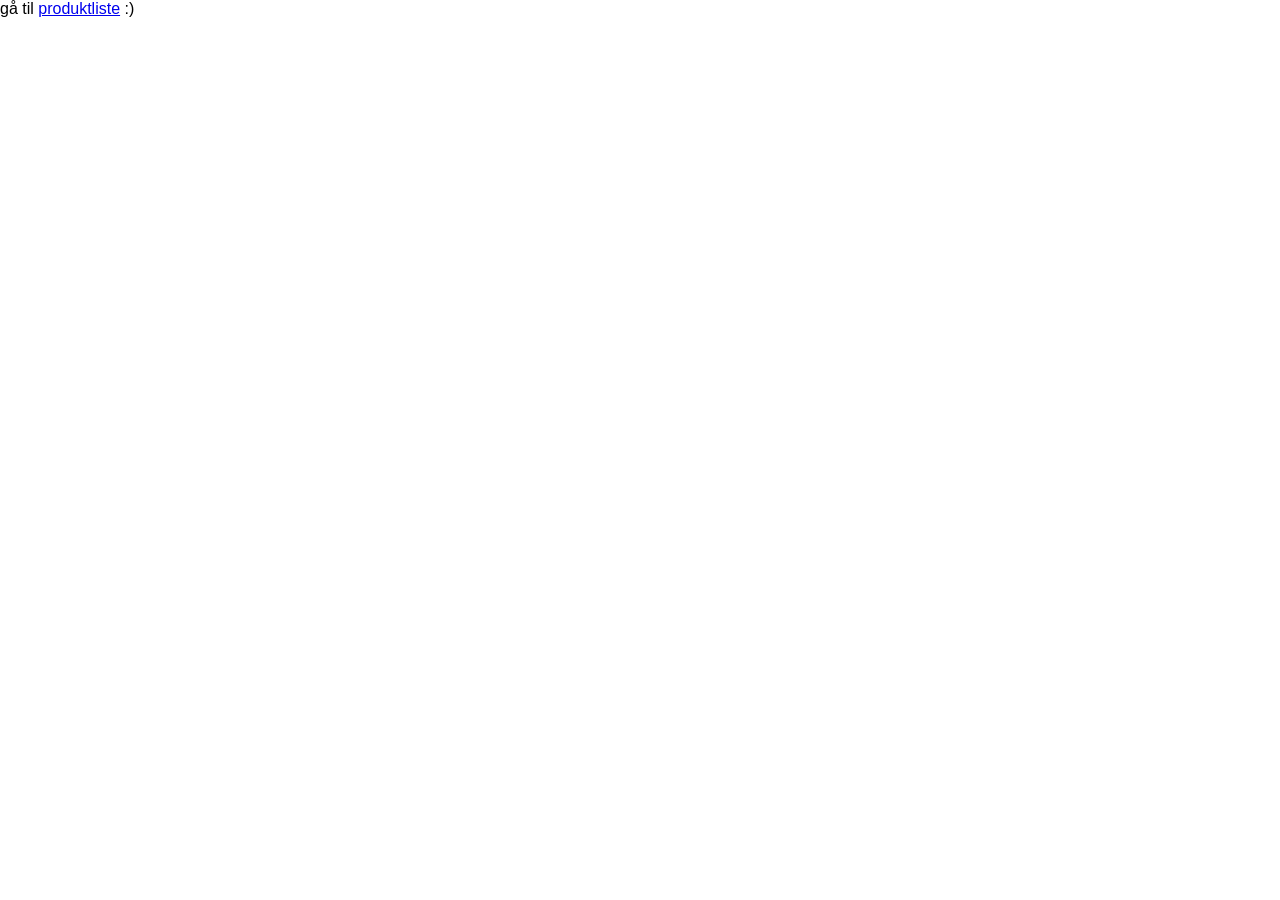
==== index.html @ ddb40242 "Opdatering af js, og produktliste" ====
<!doctype html>
<html lang="en">
  <head>
    <meta charset="UTF-8" />
    <meta name="viewport" content="width=device-width, initial-scale=1.0" />
    <link rel="stylesheet" href="style.css" />
    <title>Document</title>
  </head>
  <body>
    <p>gå til <a href="productlist.html">produktliste</a> :)</p>
  </body>
</html>
---- style.css ----
* {
  margin: 0;
  padding: 0;
  font-family: sans-serif;
}

.produktliste {
  display: grid;
  grid-template-columns: 1fr 1fr;
  gap: 1rem;
}
.card {
  display: grid;
  grid-template-rows: subgrid;
  grid-row: span 5;
  gap: 1rem;
  background-color: rgb(249, 249, 249);
  padding: 1rem;
  border-radius: 5px;

  img {
    width: 100%;
    height: 100%;
    object-fit: cover;
    aspect-ratio: 3/2;
  }
}

@media (min-width: 800px) {
  .produktliste {
    grid-template-columns: 1fr 1fr 1fr;
  }
}

.link {
  text-decoration: none;
  color: black;
  font-family: sans-serif;
}
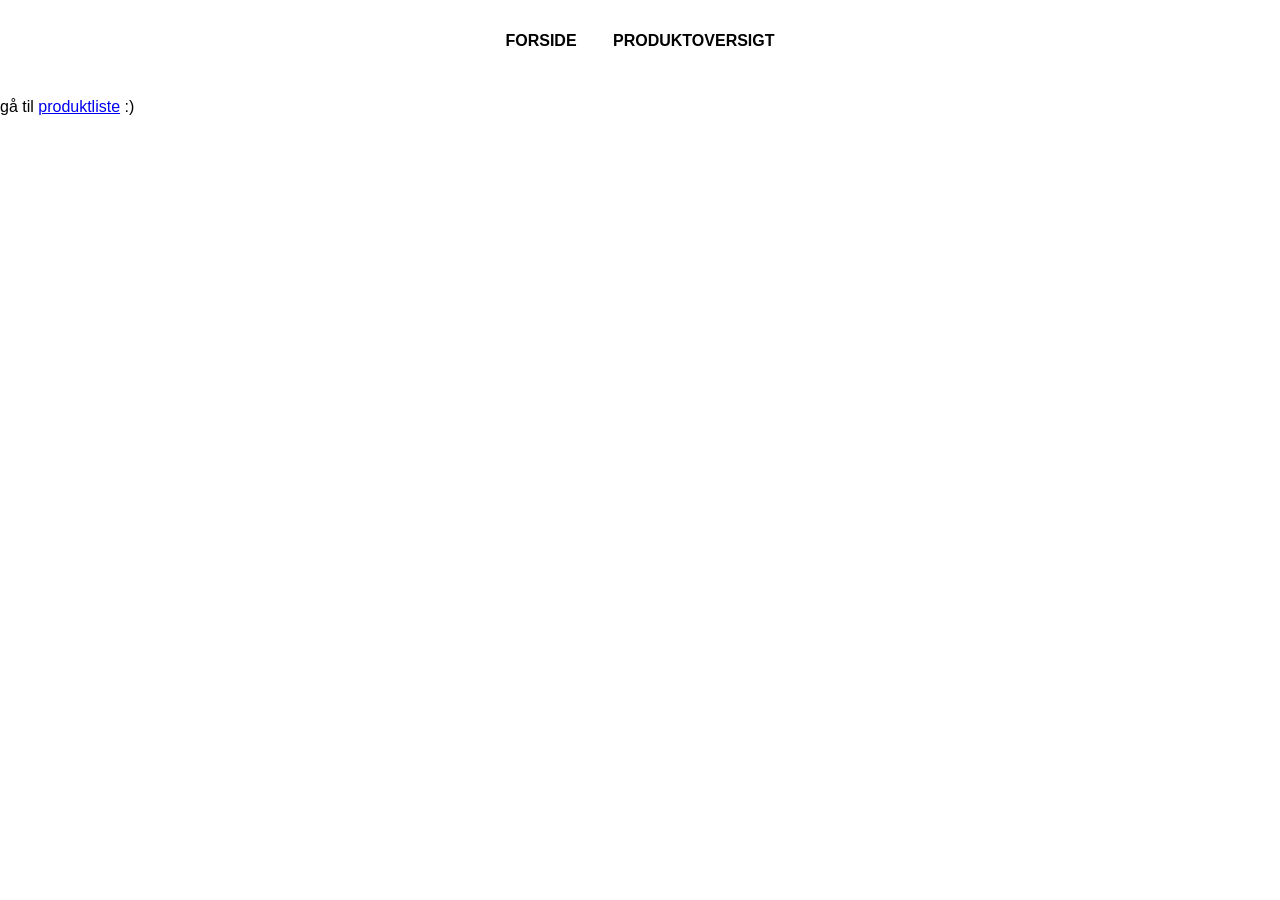
==== commit 85e175c0: "productdetails" ====
--- a/index.html
+++ b/index.html
@@ -1,5 +1,5 @@
 <!doctype html>
-<html lang="en">
+<html lang="da">
   <head>
     <meta charset="UTF-8" />
     <meta name="viewport" content="width=device-width, initial-scale=1.0" />
@@ -7,6 +7,12 @@
     <title>Document</title>
   </head>
   <body>
+    <header>
+      <nav>
+        <a href="index.html">Forside</a>
+        <a href="productlist.html">Produktoversigt</a>
+      </nav>
+    </header>
     <p>gå til <a href="productlist.html">produktliste</a> :)</p>
   </body>
 </html>
--- a/style.css
+++ b/style.css
@@ -37,3 +37,34 @@
   color: black;
   font-family: sans-serif;
 }
+
+.produktdetaljer .card {
+  display: grid;
+  grid-template-columns: 1fr 1fr;
+}
+
+header {
+  margin: 1rem 2rem;
+  padding: 1rem 0rem 2rem 0rem;
+  display: flex;
+  justify-content: space-around;
+}
+header a {
+  text-decoration: none;
+  margin: 2rem 1rem;
+  font-weight: 600;
+  color: black;
+  text-transform: uppercase;
+}
+
+header a:hover {
+  text-decoration: underline;
+}
+
+#tilbageknap {
+  margin-bottom: 1rem;
+}
+
+main {
+  margin: 2rem;
+}
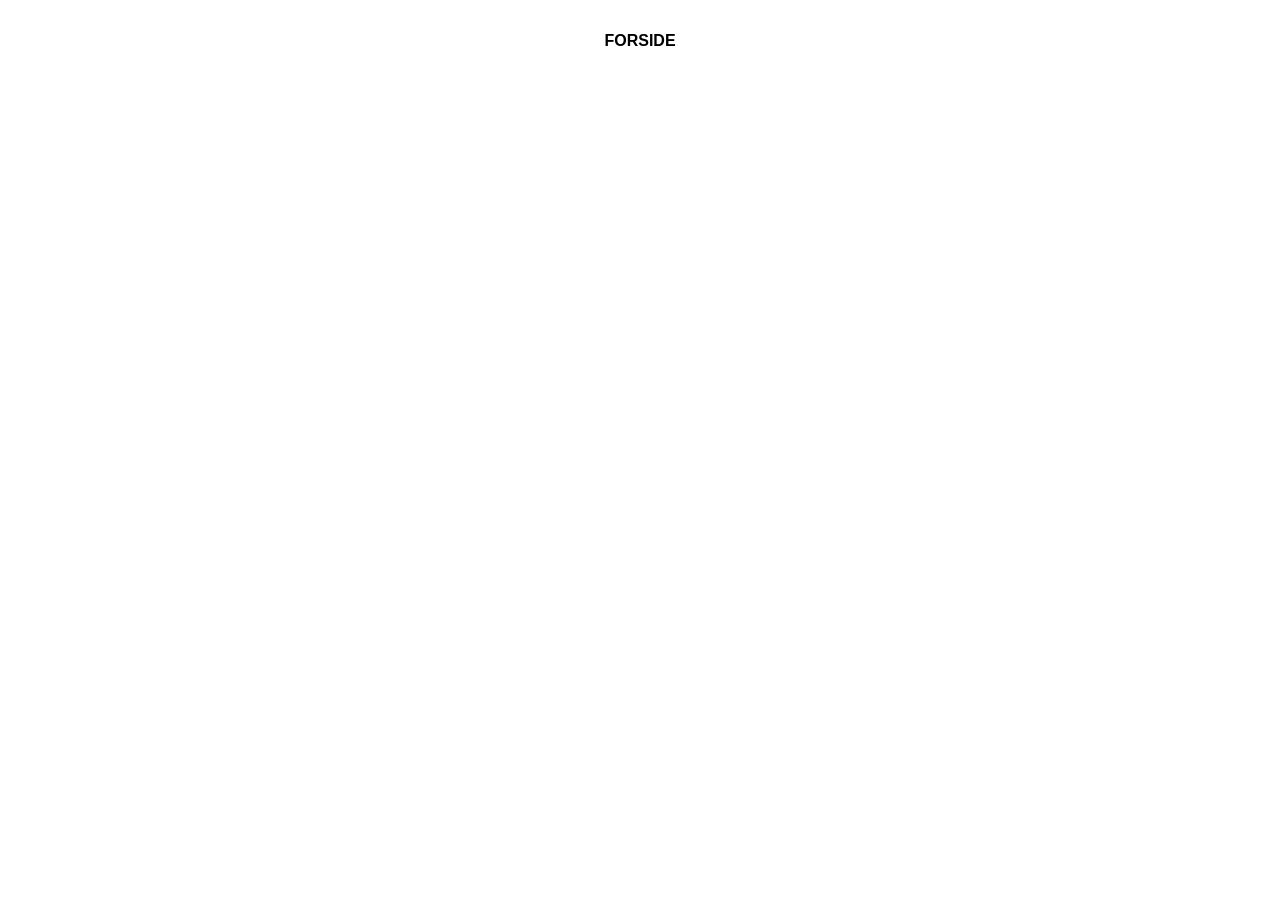
==== commit c79dcce1: "Index mm" ====
--- a/index.html
+++ b/index.html
@@ -10,9 +10,12 @@
     <header>
       <nav>
         <a href="index.html">Forside</a>
-        <a href="productlist.html">Produktoversigt</a>
       </nav>
     </header>
-    <p>gå til <a href="productlist.html">produktliste</a> :)</p>
+    <main>
+      <section class="kategoriliste"></section>
+    </main>
+    <footer></footer>
+    <script src="index.js"></script>
   </body>
 </html>
--- a/style.css
+++ b/style.css
@@ -12,10 +12,10 @@
 .card {
   display: grid;
   grid-template-rows: subgrid;
-  grid-row: span 5;
+  grid-row: span 7;
   gap: 1rem;
   background-color: rgb(249, 249, 249);
-  padding: 1rem;
+  padding: 1rem 1rem 2rem 1rem;
   border-radius: 5px;
 
   img {
@@ -68,3 +68,45 @@
 main {
   margin: 2rem;
 }
+
+.kategoriliste {
+  display: grid;
+  grid-template-columns: 1fr 1fr;
+  gap: 1rem;
+}
+
+@media (min-width: 800px) {
+  .kategoriliste {
+    grid-template-columns: 1fr 1fr 1fr;
+  }
+}
+
+.kategoricard {
+  display: grid;
+  grid-template-rows: subgrid;
+  grid-row: span 7;
+  gap: 2rem;
+  background-color: rgb(235, 234, 234);
+  padding: 2rem;
+  border-radius: 5px;
+  text-align: center;
+}
+
+button {
+  background-color: lightslategrey;
+  color: white;
+  padding: 0.5rem 1rem;
+  border: none;
+  border-radius: 3px;
+  cursor: pointer;
+  font-size: 1rem;
+  margin: 1rem 0;
+}
+
+button:hover {
+  background-color: rgb(151, 164, 178);
+}
+
+h1 {
+  margin: 1rem 0 2rem 0;
+}
